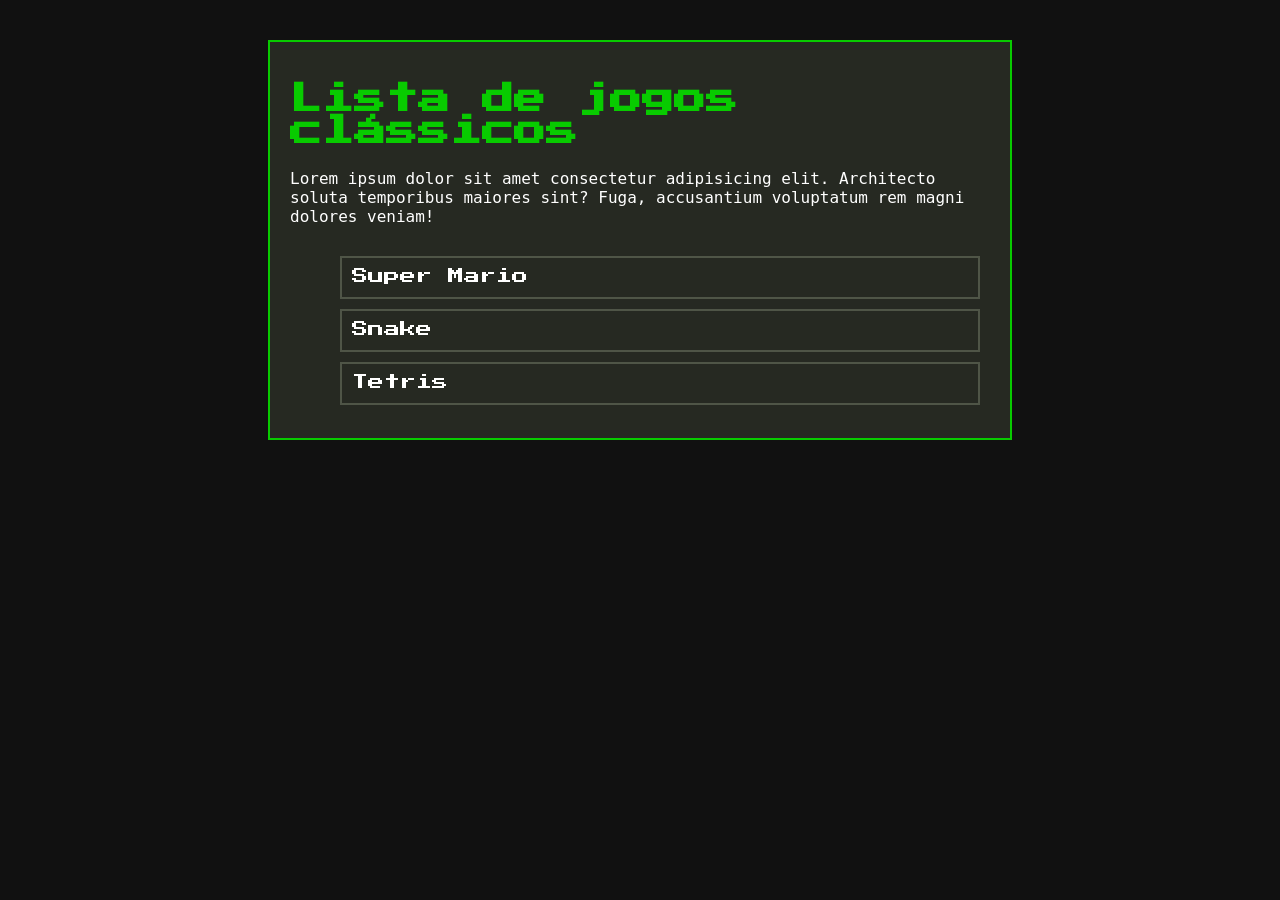
==== index.html @ 8cdec1de "first commit" ====
<!DOCTYPE html>
<html>
    <head>
        <meta charset="UTF-8">
        <title>Jogos clássicos</title>
        <link rel="stylesheet" href="style.css">
    </head>
    <body>
        <div class="container">
            <h1> Lista de jogos clássicos</h1>
            <p> Lorem ipsum dolor sit amet consectetur adipisicing elit. Architecto soluta temporibus maiores sint? Fuga, accusantium voluptatum rem magni dolores veniam! </p>

            <ul>
                <li> <a href="super-mario.html"> Super Mario </a></li>
                <li> <a href="snake.html"> Snake </a></li>
                <li> <a href="tetris.html"> Tetris </a></li>
            </ul>
        </div>
    </body>
</html>
---- style.css ----
@import url('https://fonts.googleapis.com/css2?family=Press+Start+2P&display=swap');

body {
    font-family: monospace;
    background-color: #111111;
    color: #08CB00;
}

p {
    font-size: 16px;
    color: white;
    margin-bottom: 30px;
}

h1, h2, a {
    font-family: "Press Start 2P", monospace;
}

.container {
    border: 2px solid #08CB00;
    margin: 40px auto;
    width: 700px;
    padding: 20px;
    background-color: #262922;
}

img {
    width: 200px;
    height: 150px;
    background-color: rgb(25, 24, 24);
    object-fit: contain;
}

.img-container {
    margin: auto;
    width: fit-content;
}

li {
    border: 2px solid #4f5547;
    padding: 10px;
    margin: 10px;
    list-style: none;
}

li:hover {
    border: 2px solid #08CB00;
    transform: translateY(-5px);
}

a {
    text-decoration: none;
    color: white;
}

.link-voltar{
    border: 2px #08CB00 solid;
    color: white;
    padding: 10px;
}

.link-voltar:hover{
    background-color: #08CB00;
    color: black;
}
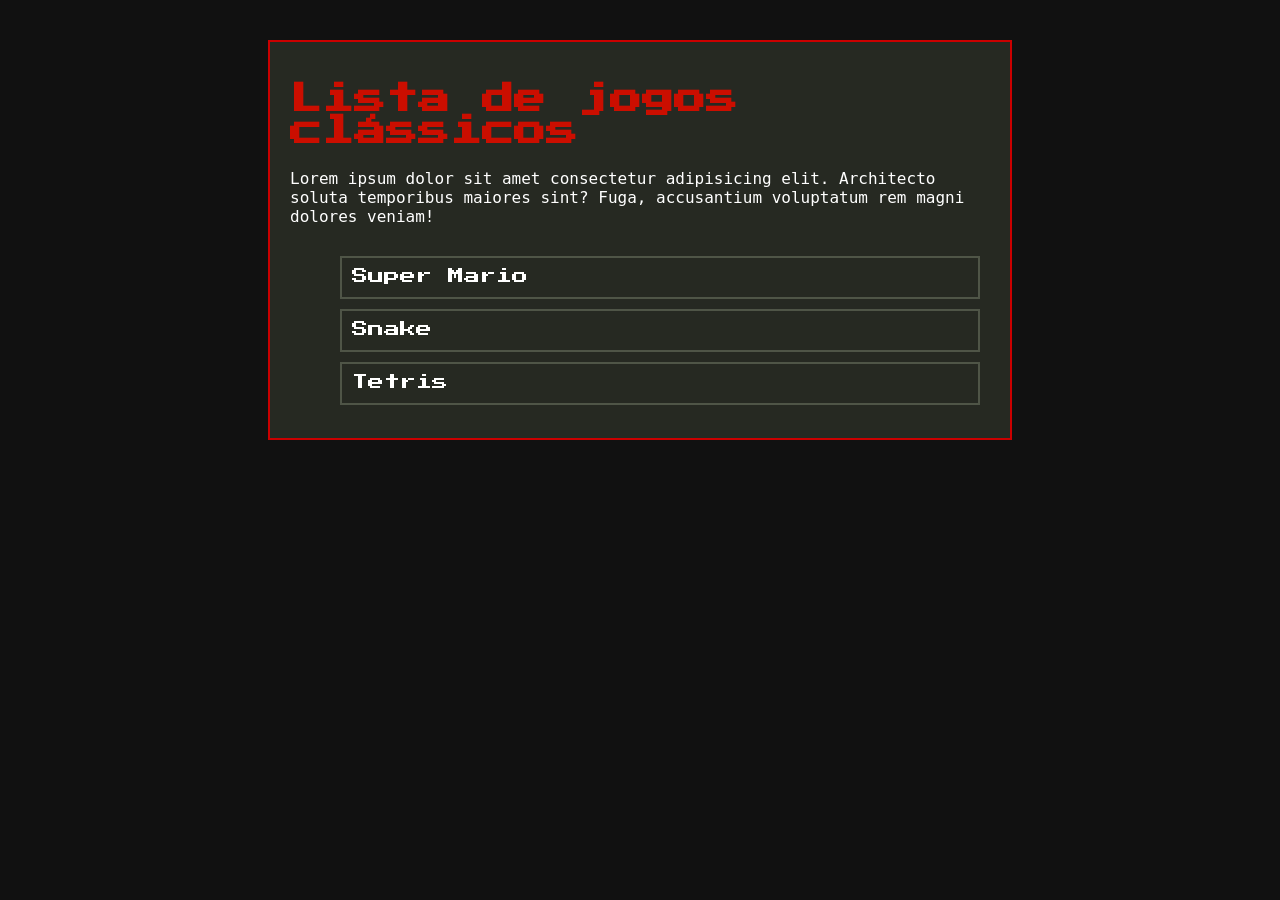
==== commit 080c09ab: "muda meta tag prévia wpp" ====
--- a/index.html
+++ b/index.html
@@ -3,6 +3,15 @@
     <head>
         <meta charset="UTF-8">
         <title>Jogos clássicos</title>
+        <meta name="description" content="Super Mario, Snake e Tetris: uma lista de jogos clássicos feita com HTML, CSS e JavaScript.">
+
+        <!-- prévia do link (WhatsApp, LinkedIn, Discord...) -->
+        <meta property="og:title" content="Jogos clássicos">
+        <meta property="og:description" content="Super Mario, Snake e Tetris: uma lista de jogos clássicos feita com HTML, CSS e JavaScript.">
+        <meta property="og:image" content="https://aulas-jogos.vercel.app/assets/capa.jpg">
+        <meta property="og:url" content="https://aulas-jogos.vercel.app">
+        <meta property="og:type" content="website">
+
         <link rel="stylesheet" href="style.css">
     </head>
     <body>
--- a/style.css
+++ b/style.css
@@ -3,7 +3,7 @@
 body {
     font-family: monospace;
     background-color: #111111;
-    color: #08CB00;
+    color: #cb0e00;
 }
 
 p {
@@ -17,7 +17,7 @@
 }
 
 .container {
-    border: 2px solid #08CB00;
+    border: 2px solid #cb0000;
     margin: 40px auto;
     width: 700px;
     padding: 20px;
@@ -44,7 +44,7 @@
 }
 
 li:hover {
-    border: 2px solid #08CB00;
+    border: 2px solid #cb3d00;
     transform: translateY(-5px);
 }
 
@@ -54,12 +54,12 @@
 }
 
 .link-voltar{
-    border: 2px #08CB00 solid;
+    border: 2px #cb0000 solid;
     color: white;
     padding: 10px;
 }
 
 .link-voltar:hover{
-    background-color: #08CB00;
+    background-color: #cb2c00;
     color: black;
 }
